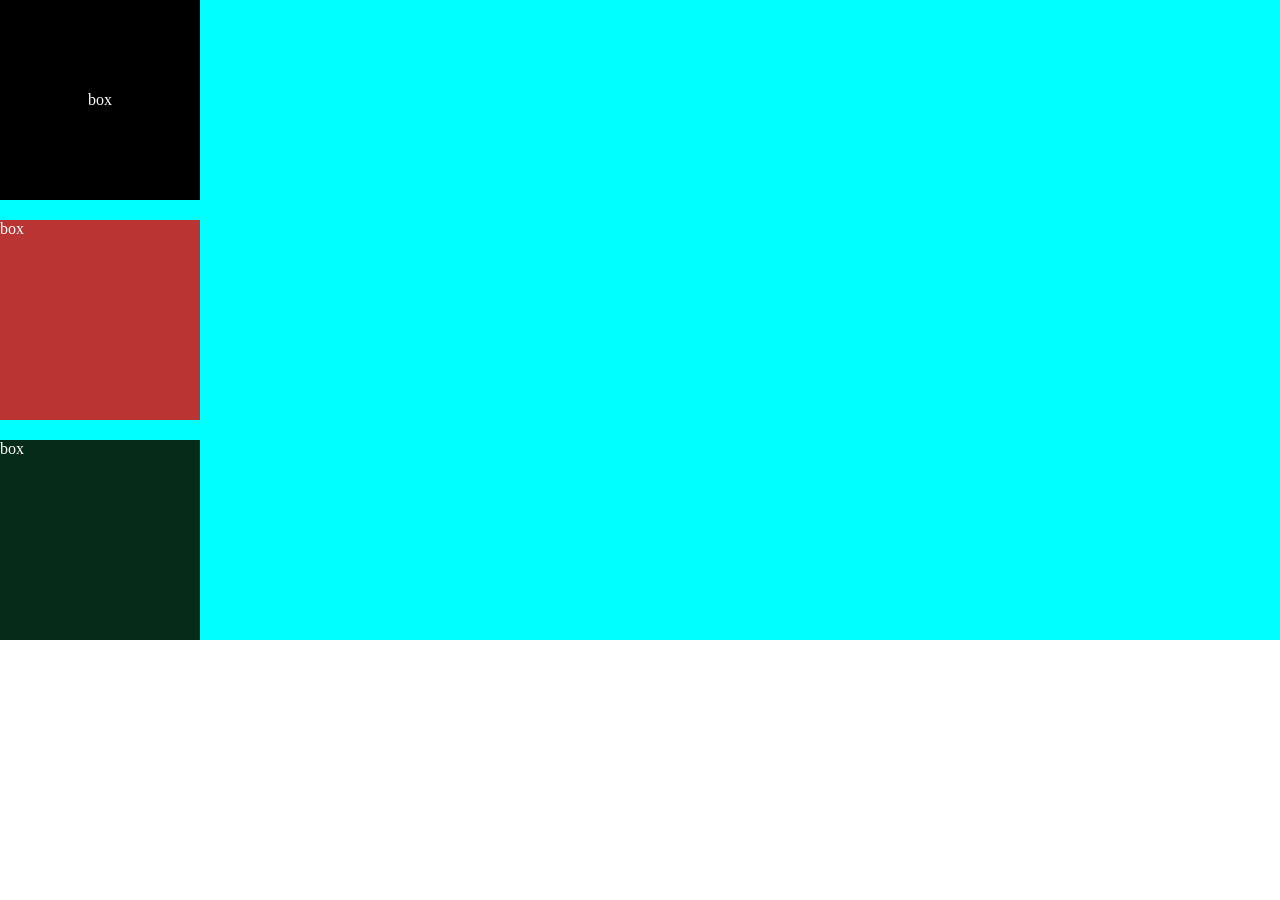
==== p.html @ 885989a2 "Initial commit" ====
<!DOCTYPE html>
<html lang="en">

<head>
    <meta charset="UTF-8">
    <meta name="viewport" content="width=device-width, initial-scale=1.0">
    <title>Document</title>
    <link rel="stylesheet" href="./p.css">
</head>

<body>
    <div class="main">
        <div class="box1">box</div>
        <div class="box2">box</div>
        <div class="box3">box</div>

    </div>
</body>

</html>
---- p.css ----
*{
    padding: 0px;
    margin: 0px;
    box-sizing: border-box;
}
.main{
    width: 1530px;
    /* height: 200px; */
    background-color: aqua;
    display: flex;
    justify-content: space-around;
    flex-wrap: wrap;
    flex-direction: column;
    gap: 20px;
    /* align-items: center; */
    /* text-align: center; */
}

.box1{
    width: 200px;
    height: 200px;
    background-color: black;
    color: white;
    display: flex;
    justify-content: center;
    align-items: center;
}
.box2{
    width: 200px;
    height: 200px;
    background-color: rgb(187, 52, 52);
    color: white;
}
.box3{
    width: 200px;
    height: 200px;
    background-color: rgb(6, 44, 25);
    color: white;
}
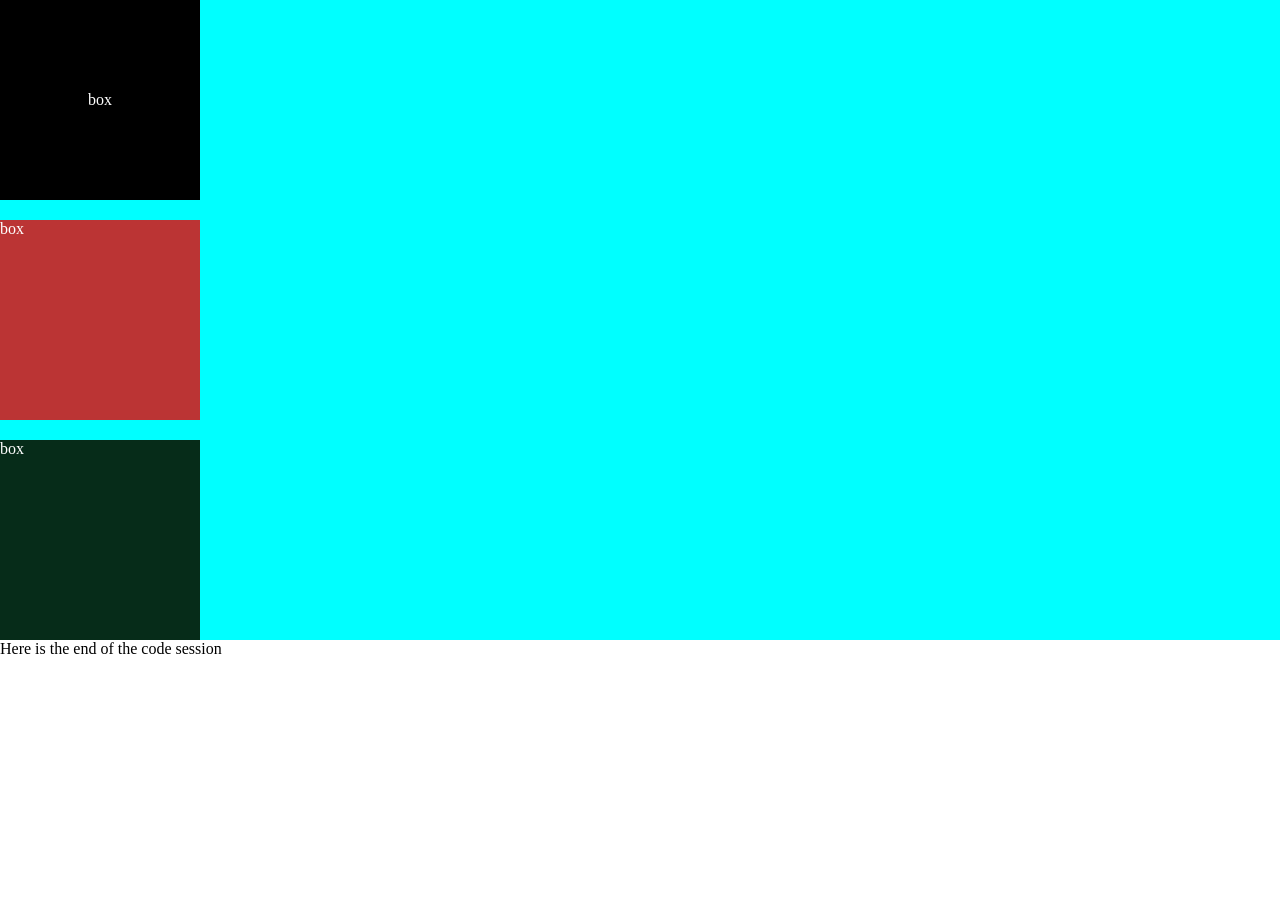
==== commit a52d3c8d: "Update p.html" ====
--- a/p.html
+++ b/p.html
@@ -15,6 +15,9 @@
         <div class="box3">box</div>
 
     </div>
+    <div>
+        <p>Here is the end of the code session</p>
+    </div>
 </body>
 
-</html>+</html>
